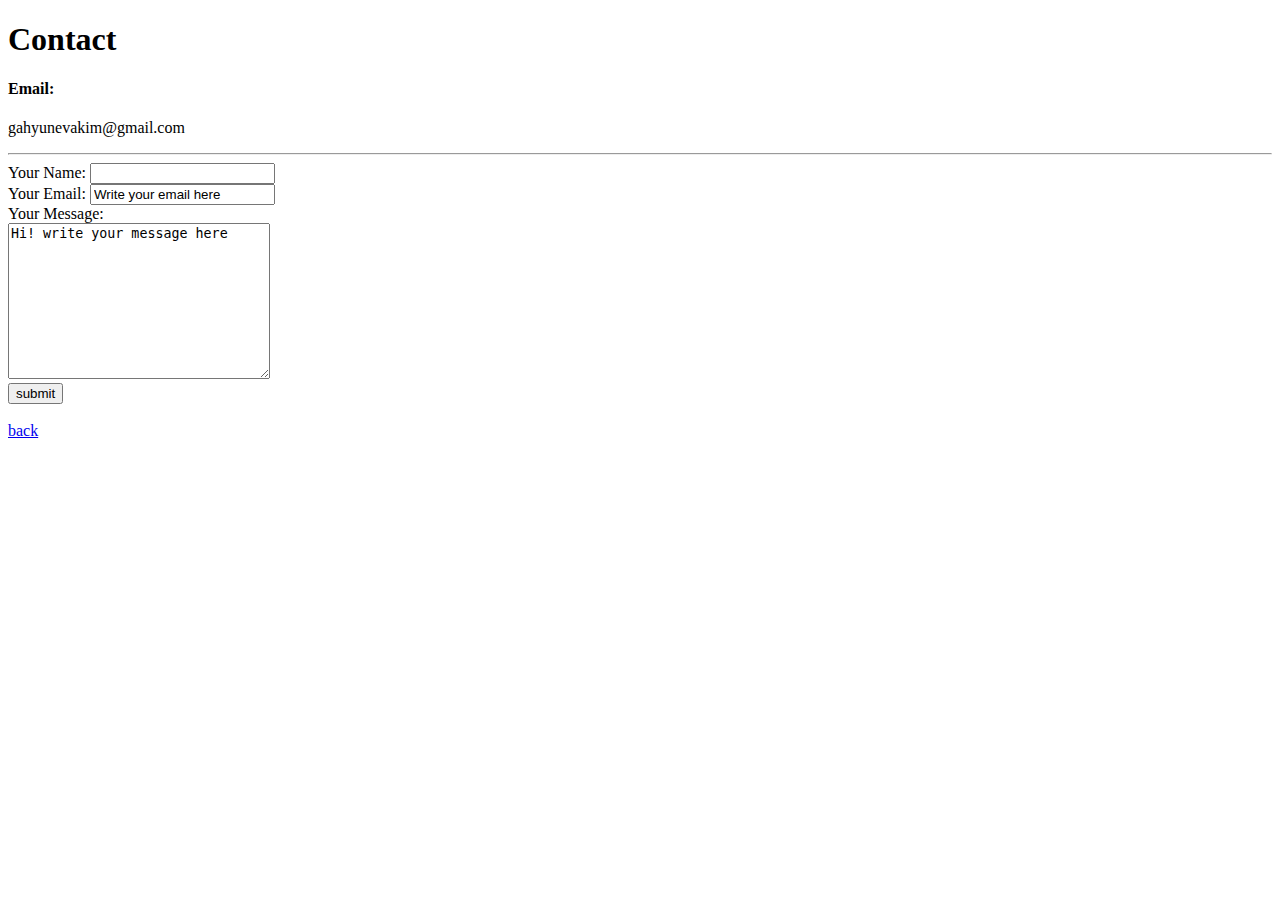
==== contact.html @ a57960b0 "external CSS" ====
<!DOCTYPE html>
<html lang="en">
  <head>
    <meta charset="UTF-8" />
    <meta http-equiv="X-UA-Compatible" content="IE=edge" />
    <meta name="viewport" content="width=device-width, initial-scale=1.0" />
    <title>Contact Me</title>
  </head>

  <body>
    <h1>Contact</h1>

    <h4>Email: </h4>
    <p>gahyunevakim@gmail.com</p>
    <hr>

    <form action="mailto:info@google.com" method="post" enctype="text/plain">
      <label>Your Name:</label>
      <input type="text" name="yourName" /><br />
      <label>Your Email:</label>
      <input type="email" name="yourEmail" value="Write your email here" /><br />
      <label>Your Message:</label><br />
      <textarea name="yourMessage" id="" cols="30" rows="10">Hi! write your message here
      </textarea>
      <br />
      <input type="submit" value="submit" />
    </form>
    <br>
    <a href="index.html">back</a>
  </body>
</html>
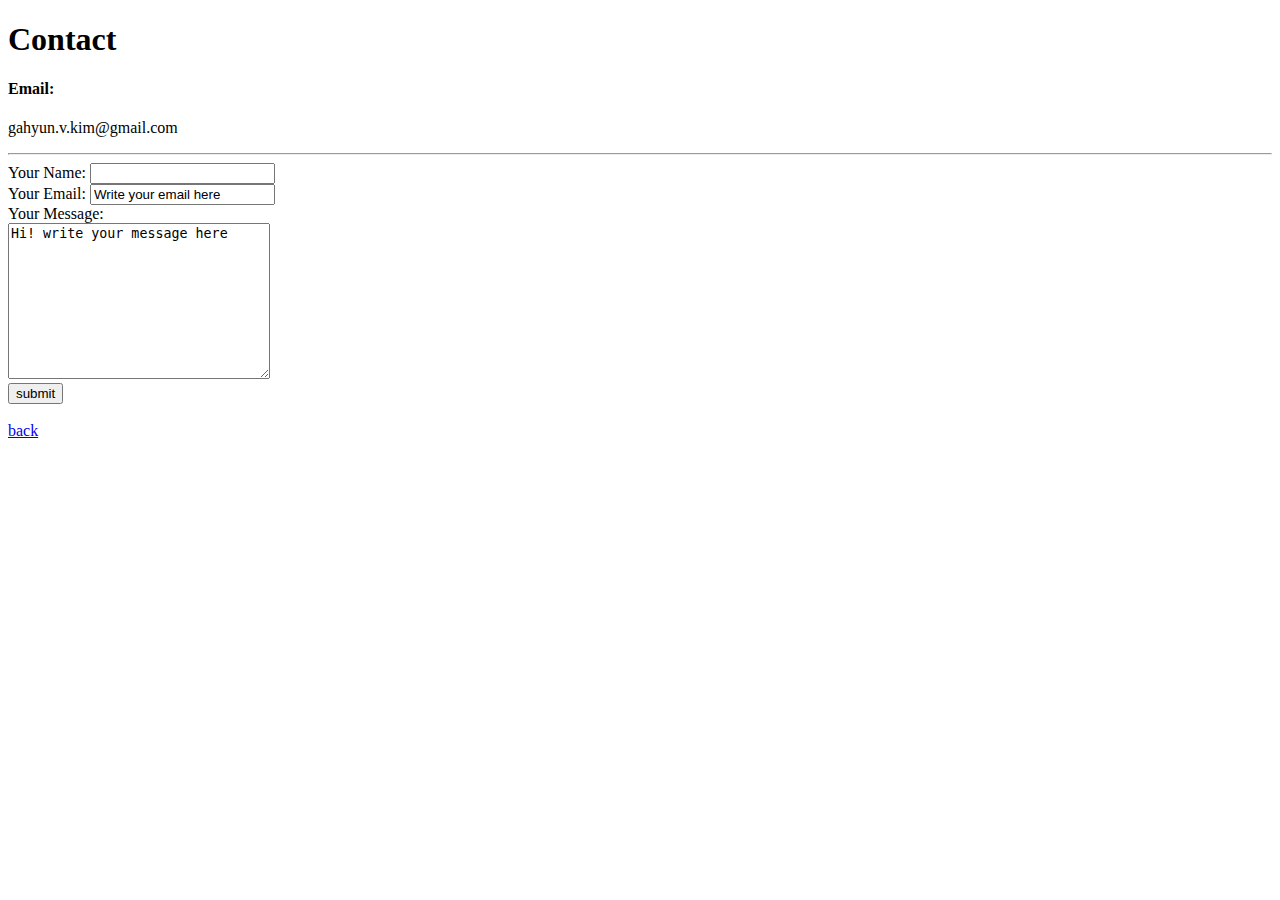
==== commit 4d376b82: "Update contact.html" ====
--- a/contact.html
+++ b/contact.html
@@ -11,10 +11,10 @@
     <h1>Contact</h1>
 
     <h4>Email: </h4>
-    <p>gahyunevakim@gmail.com</p>
+    <p>gahyun.v.kim@gmail.com</p>
     <hr>
 
-    <form action="mailto:info@google.com" method="post" enctype="text/plain">
+    <form action="mailto:info@gmail.com" method="post" enctype="text/plain">
       <label>Your Name:</label>
       <input type="text" name="yourName" /><br />
       <label>Your Email:</label>
